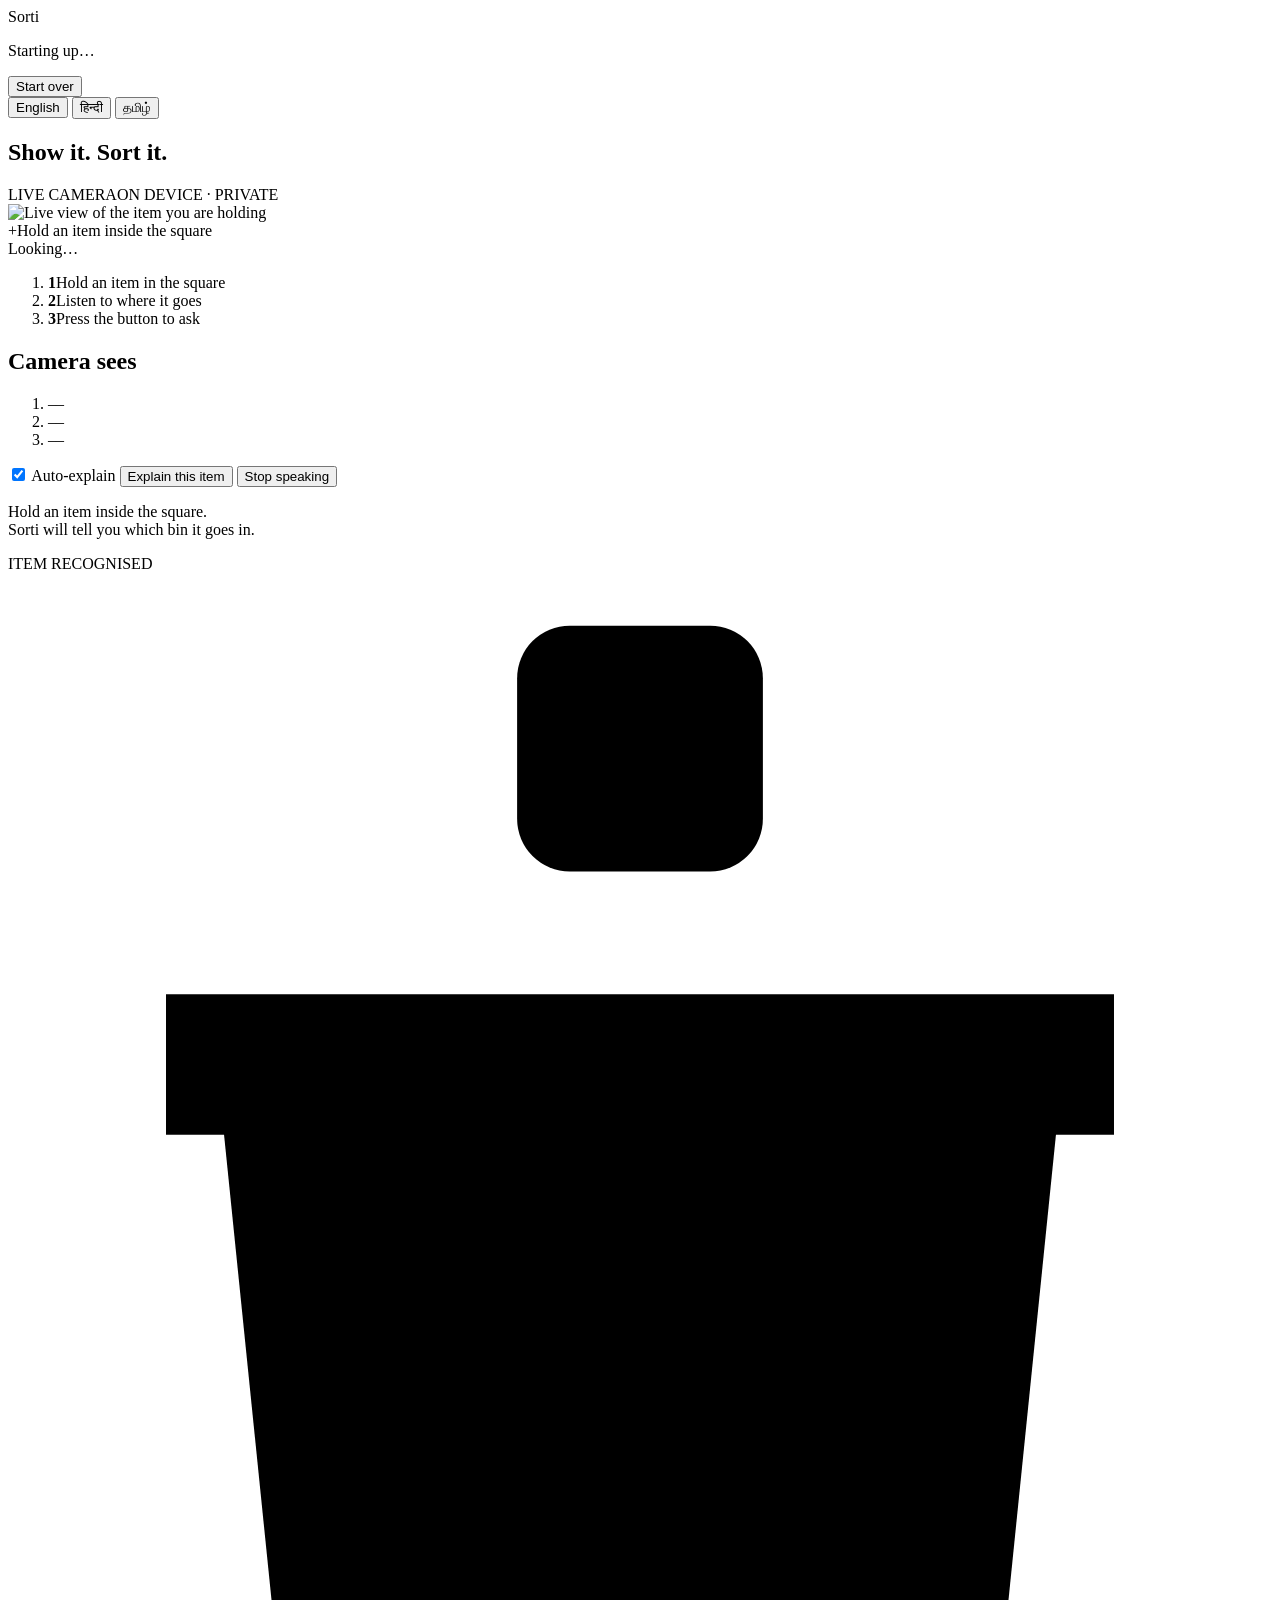
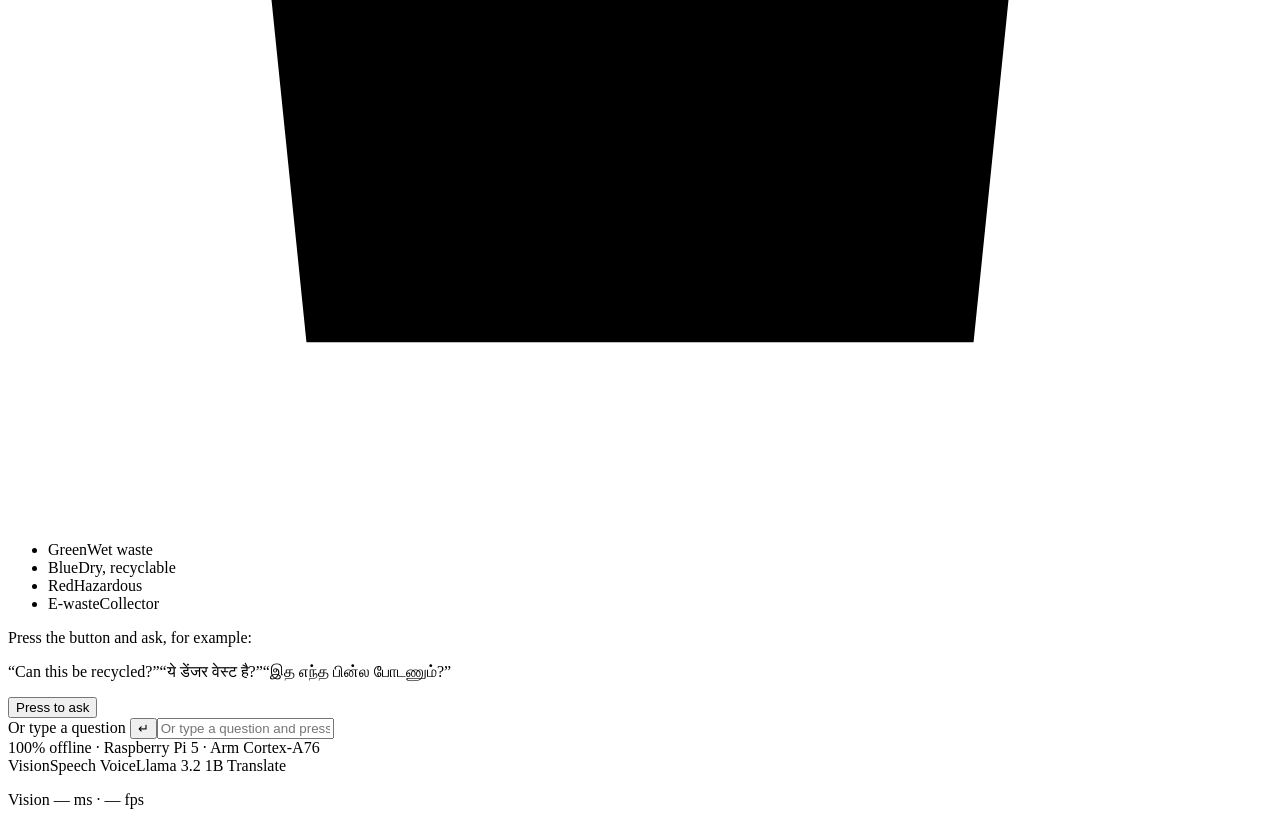
==== lap/web/index.html @ 5589f492 "Sorti: offline waste-sorting assistant (Pi 5 / laptop) Vision classifier, ta/hi/en speech in and out" ====
<!doctype html>
<html lang="en">
<head>
  <meta charset="utf-8">
  <meta name="viewport" content="width=device-width, initial-scale=1">
  <meta name="color-scheme" content="light">
  <title>Sorti — waste sorting assistant</title>
  <link rel="stylesheet" href="/static/style.css">
  <script src="/static/app.js" defer></script>
</head>
<body data-status="loading">

  <header class="topbar">
    <div class="brand">
      <span class="brand-mark" aria-hidden="true"><i></i><i></i><i></i><i></i></span>
      <span class="brand-name">Sorti</span>

    </div>

    <p id="status" data-status="loading" role="status" aria-live="polite">Starting up…</p>

    <div class="topbar-end">
      <button type="button" id="restart-btn">Start over</button>
      <div id="lang" role="group" aria-label="Language">
        <button type="button" data-lang="en" lang="en" aria-pressed="true">English</button>
        <button type="button" data-lang="hi" lang="hi" aria-pressed="false">हिन्दी</button>
        <button type="button" data-lang="ta" lang="ta" aria-pressed="false">தமிழ்</button>
      </div>
    </div>
  </header>

  <main class="layout">

    <!-- Left: live camera -->
    <section class="camera" aria-label="Camera">
      <div class="camera-heading"><div><h1 id="stage-title">Show it. <span>Sort it.</span></h1></div></div>
      <div class="stage-cell">
        <div class="stage"><div class="stage-top"><span class="camera-live" data-copy="camera">LIVE CAMERA</span><span data-copy="private">ON DEVICE · PRIVATE</span></div>
          <img id="video" alt="Live view of the item you are holding">
          <div id="scan-guide" data-state="idle" aria-hidden="true">
            <span class="guide-cross" aria-hidden="true">+</span><span class="guide-hint">Hold an item inside the square</span>
          </div>
          <div class="live-chip" aria-live="off">
            <span id="live-label">Looking…</span>
            <span id="live-conf" style="--p:0" aria-hidden="true"></span>
          </div>

          <!-- Educational clip: covers the camera while state.video is set (app.js unhides it).
               Muted + looped; the voice-over plays on the server speaker. -->
          <div id="edu-video" hidden>
            <video id="edu-player" muted playsinline preload="auto"></video>
            <button type="button" id="edu-skip" class="btn">Skip video</button>
            <p id="edu-credit"></p>
            <p id="edu-title"></p>
            <p id="edu-caption" aria-live="polite"></p>
            <span id="edu-progress" style="--p:0" aria-hidden="true"></span>
          </div>
        </div>
      </div>

      <ol class="steps" aria-label="How it works">
        <li class="step" data-step="1"><b>1</b><span>Hold an item in the square</span></li>
        <li class="step" data-step="2"><b>2</b><span>Listen to where it goes</span></li>
        <li class="step" data-step="3"><b>3</b><span>Press the button to ask</span></li>
      </ol>

      <div class="camera-foot">
        <div class="top3-wrap">
          <h2 class="eyebrow">Camera sees</h2>
          <ol id="live-top3">
            <li class="t3"><span class="t3-name">–</span><span class="t3-bar" style="--p:0"></span><span class="t3-p">–</span></li>
            <li class="t3"><span class="t3-name">–</span><span class="t3-bar" style="--p:0"></span><span class="t3-p">–</span></li>
            <li class="t3"><span class="t3-name">–</span><span class="t3-bar" style="--p:0"></span><span class="t3-p">–</span></li>
          </ol>
        </div>
        <div class="controls">
          <label class="switch">
            <input type="checkbox" id="auto-toggle" checked>
            <span class="switch-track" aria-hidden="true"></span>
            <span class="switch-text">Auto-explain</span>
          </label>
          <button type="button" id="explain-btn" class="btn">Explain this item</button>
          <button type="button" id="stop-btn" class="btn btn-quiet">Stop speaking</button>
        </div>
      </div>
    </section>

    <!-- Right: answer + conversation -->
    <section class="panel" aria-label="Assistant">
      <article id="item-card" data-bin="none" aria-live="polite">
        <div class="item-empty">
          
          <p id="item-empty">Hold an item inside the square.<br><span>Sorti will tell you which bin it goes in.</span></p>
        </div>
        <div class="item-body"><span class="result-kicker" data-copy="identified">ITEM RECOGNISED</span>
          <span class="item-can" aria-hidden="true"><svg viewBox="0 0 72 88"><path class="bin-vessel" d="M12 29h48l-5 49H17z"/><path class="bin-slot" d="M9 24h54v8H9z"/><path class="bin-face" d="M27 47h18M27 57h18"/><rect class="bin-drop" x="29" y="3" width="14" height="14" rx="3"/></svg></span>
          <div class="item-text">
            <h2 id="item-title"></h2>
            <p id="item-bin"></p>
          </div>
          <p id="item-fact"></p>
        </div>
      </article>

      <ul id="bins" aria-label="Bins">
        <li class="bin" data-bin="green"><span class="bin-lid" aria-hidden="true"></span><span class="bin-name">Green</span><span class="bin-sub">Wet waste</span></li>
        <li class="bin" data-bin="blue"><span class="bin-lid" aria-hidden="true"></span><span class="bin-name">Blue</span><span class="bin-sub">Dry, recyclable</span></li>
        <li class="bin" data-bin="red"><span class="bin-lid" aria-hidden="true"></span><span class="bin-name">Red</span><span class="bin-sub">Hazardous</span></li>
        <li class="bin" data-bin="grey"><span class="bin-lid" aria-hidden="true"></span><span class="bin-name">E-waste</span><span class="bin-sub">Collector</span></li>
      </ul>

      <div class="chat-wrap"><div class="chat-heading"><span class="voice-bars" aria-hidden="true"><i></i><i></i><i></i><i></i><i></i></span></div>
        <div id="chat-empty">
          <p>Press the button and ask, for example:</p>
          <p class="chat-empty-eg"><span lang="en">“Can this be recycled?”</span><span lang="hi">“ये डेंजर वेस्ट है?”</span><span lang="ta">“இத எந்த பின்ல போடணும்?”</span></p>
        </div>
        <ul id="chat" aria-live="polite"></ul>
      </div>

      <button type="button" id="ask-btn" data-state="disabled" aria-keyshortcuts="Space">
        <span class="ask-icon" aria-hidden="true"><i></i></span>
        <span class="ask-text">
          <span id="ask-label">Press to ask</span>
          <span class="ask-sub"><span id="rec-time"></span></span>
        </span>
        <span id="mic-meter" style="--level:0" aria-hidden="true"></span>
      </button>

      <form id="type-form" autocomplete="off">
        <label for="type-input" class="type-label">Or type a question</label>
        <button class="type-send" type="submit" aria-label="Send question">↵</button><input id="type-input" type="text" enterkeyhint="send" placeholder="Or type a question and press Enter">
      </form>
    </section>
  </main>

  <footer class="diag" aria-label="System status">
    <span class="device-story">100% offline <span aria-hidden="true">·</span> Raspberry Pi 5 · Arm Cortex-A76</span>
    <div id="models" aria-label="Model status">
      <span data-model="vision" data-state="off">Vision</span><span data-model="stt" data-state="off">Speech</span>
      <span data-model="tts" data-state="off">Voice</span><span data-model="llama" data-state="off">Llama 3.2 1B</span>
      <span data-model="translate" data-state="off">Translate</span>
    </div>
    <p id="stats" aria-label="Performance">Vision — ms · — fps</p>
    <p id="ram" aria-label="Memory in use"></p>
  </footer>

  <!-- Welcome: the visitor picks a language by voice (tap fallback below). app.js unhides it while chosen === false. -->
  <section id="welcome" data-phase="asking" aria-labelledby="welcome-q-en" hidden>
    <div class="welcome-brand"><span class="brand-name">Sorti<span class="brand-period">.</span></span></div>
    <div class="welcome-inner"><div class="welcome-dialog">
      <div class="welcome-qs">
        <p class="welcome-q" lang="en" id="welcome-q-en">Which language are you comfortable with?</p>
        <p class="welcome-q" lang="hi">कौन सी लैंग्वेज में बात करें?</p>
        <p class="welcome-q" lang="ta">எந்த லாங்குவேஜ்ல பேசலாம்?</p>
      </div>
      <div class="welcome-choices" role="group" aria-label="Choose a language">
        <button type="button" data-lang="en" lang="en"><span class="wc-name">English</span><span class="wc-sub">Hi! Show me an item.</span><span class="wc-action">Tap to choose English</span></button>
        <button type="button" data-lang="hi" lang="hi"><span class="wc-name">हिन्दी</span><span class="wc-sub">हाय! कोई आइटम दिखाओ।</span><span class="wc-action">हिन्दी के लिए टैप करो</span></button>
        <button type="button" data-lang="ta" lang="ta"><span class="wc-name">தமிழ்</span><span class="wc-sub">ஹாய்! ஒரு ஐட்டம் காட்டுங்க.</span><span class="wc-action">தமிழுக்கு டேப் பண்ணுங்க</span></button>
      </div>
      <div class="welcome-voice">
        <div id="welcome-mic" style="--level:0" aria-hidden="true"><span class="wm-icon"><i></i></span></div>
        <p id="welcome-status" role="status" aria-live="polite">Listen… · सुनो… · கேளுங்க…</p>
        <p id="welcome-heard" aria-live="polite"></p>
        <button type="button" id="welcome-talk">Hold to speak · दबाकर बोलो · அழுத்திட்டு பேசுங்க</button>
      </div>
    </div></div>
  </section>

  <div id="toast" role="alert"></div>
</body>
</html>
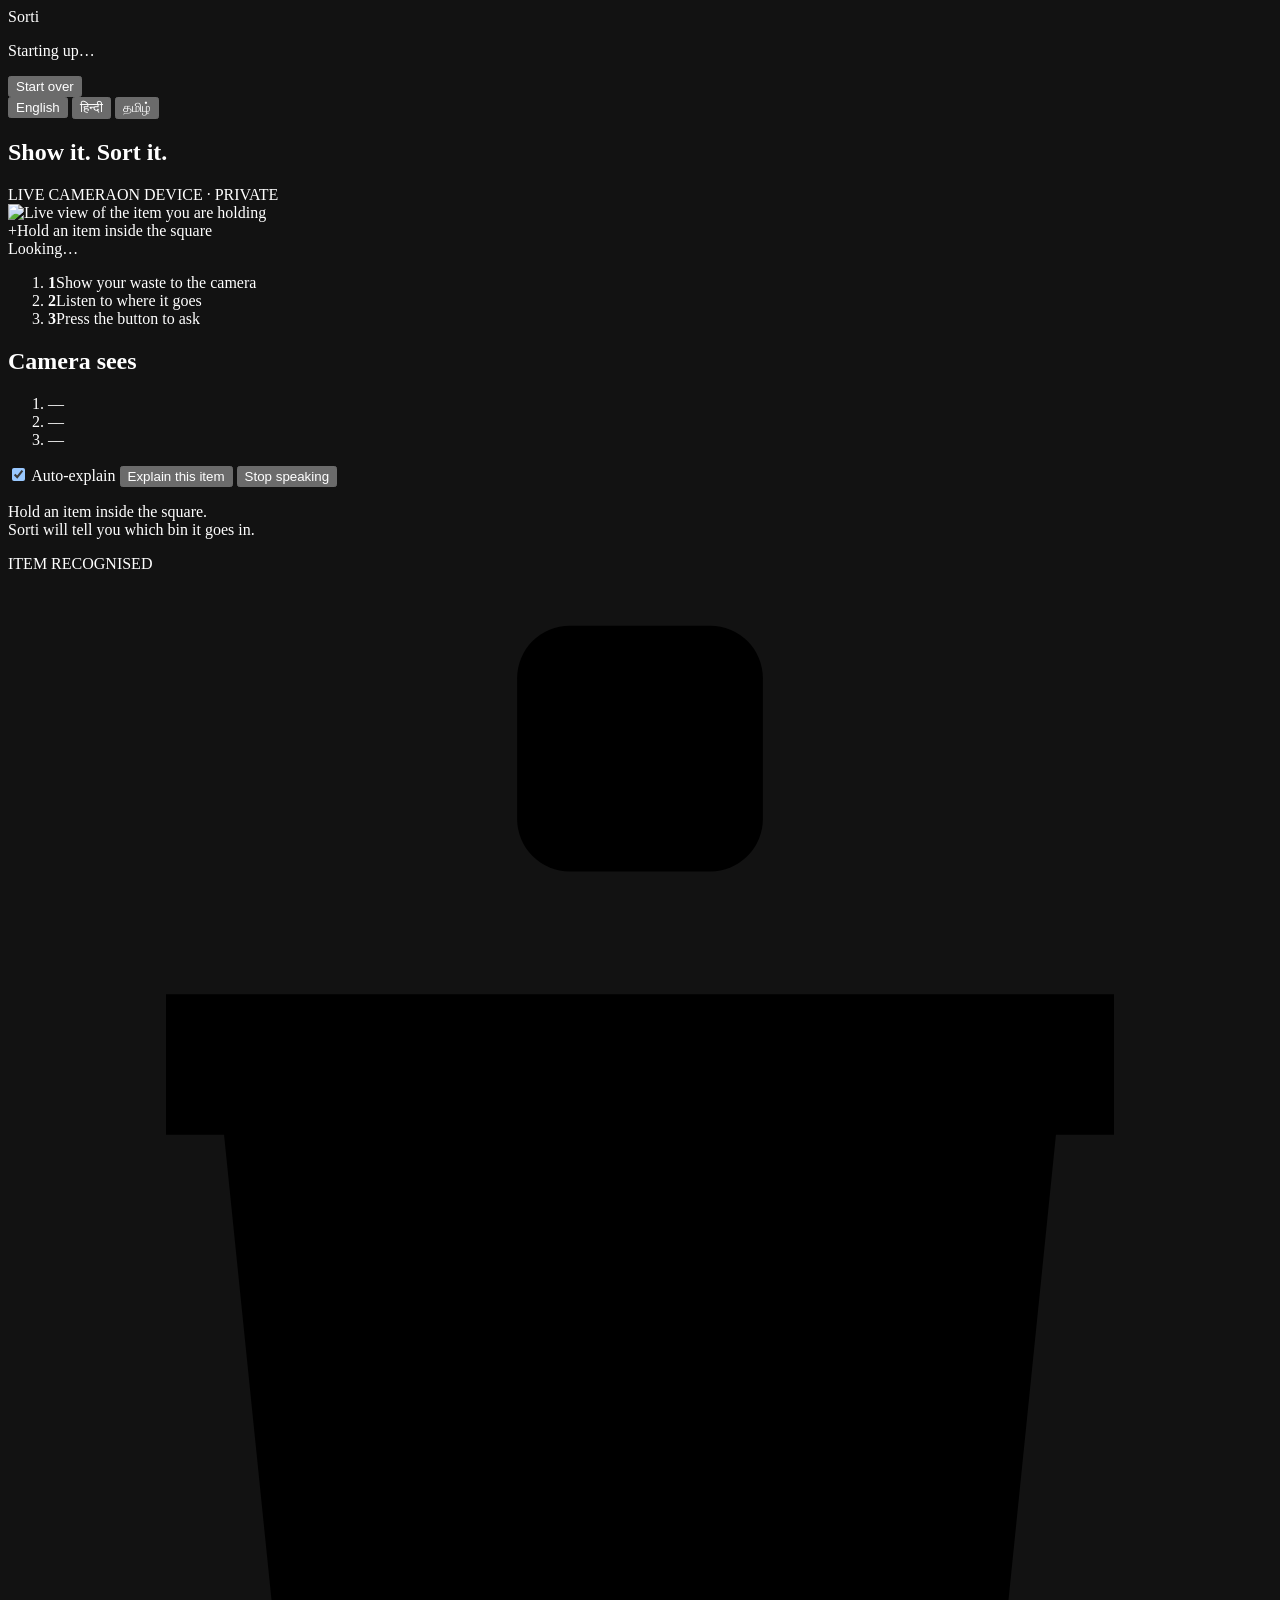
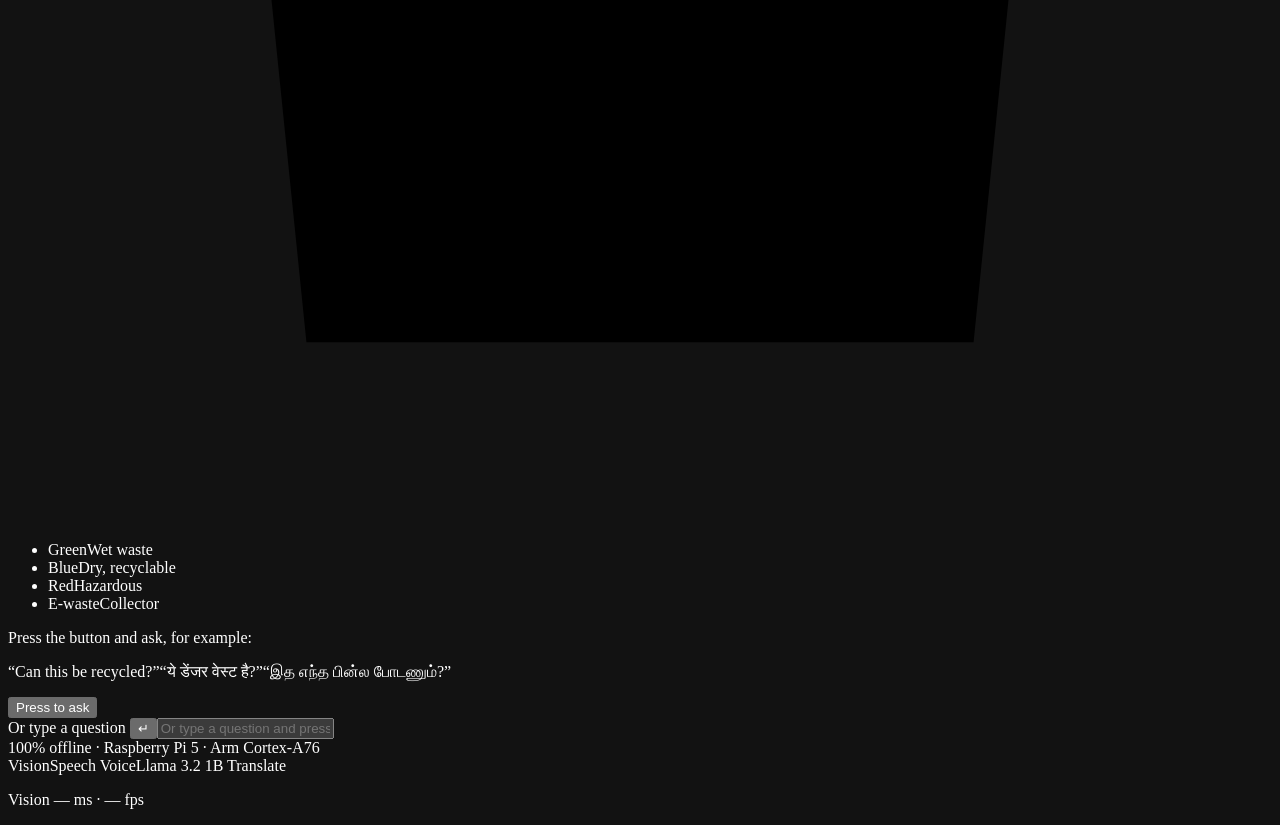
==== commit 41e7b817: "UI v3: Industrial Vision dark theme from Sorti_Final_Frontend (offline, same IDs/API), whole-frame w" ====
--- a/lap/web/index.html
+++ b/lap/web/index.html
@@ -3,9 +3,10 @@
 <head>
   <meta charset="utf-8">
   <meta name="viewport" content="width=device-width, initial-scale=1">
-  <meta name="color-scheme" content="light">
+  <meta name="color-scheme" content="dark">
   <title>Sorti — waste sorting assistant</title>
   <link rel="stylesheet" href="/static/style.css">
+  <link rel="stylesheet" href="/static/theme_v3.css">
   <script src="/static/app.js" defer></script>
 </head>
 <body data-status="loading">
@@ -59,7 +60,7 @@
       </div>
 
       <ol class="steps" aria-label="How it works">
-        <li class="step" data-step="1"><b>1</b><span>Hold an item in the square</span></li>
+        <li class="step" data-step="1"><b>1</b><span>Show your waste to the camera</span></li>
         <li class="step" data-step="2"><b>2</b><span>Listen to where it goes</span></li>
         <li class="step" data-step="3"><b>3</b><span>Press the button to ask</span></li>
       </ol>
